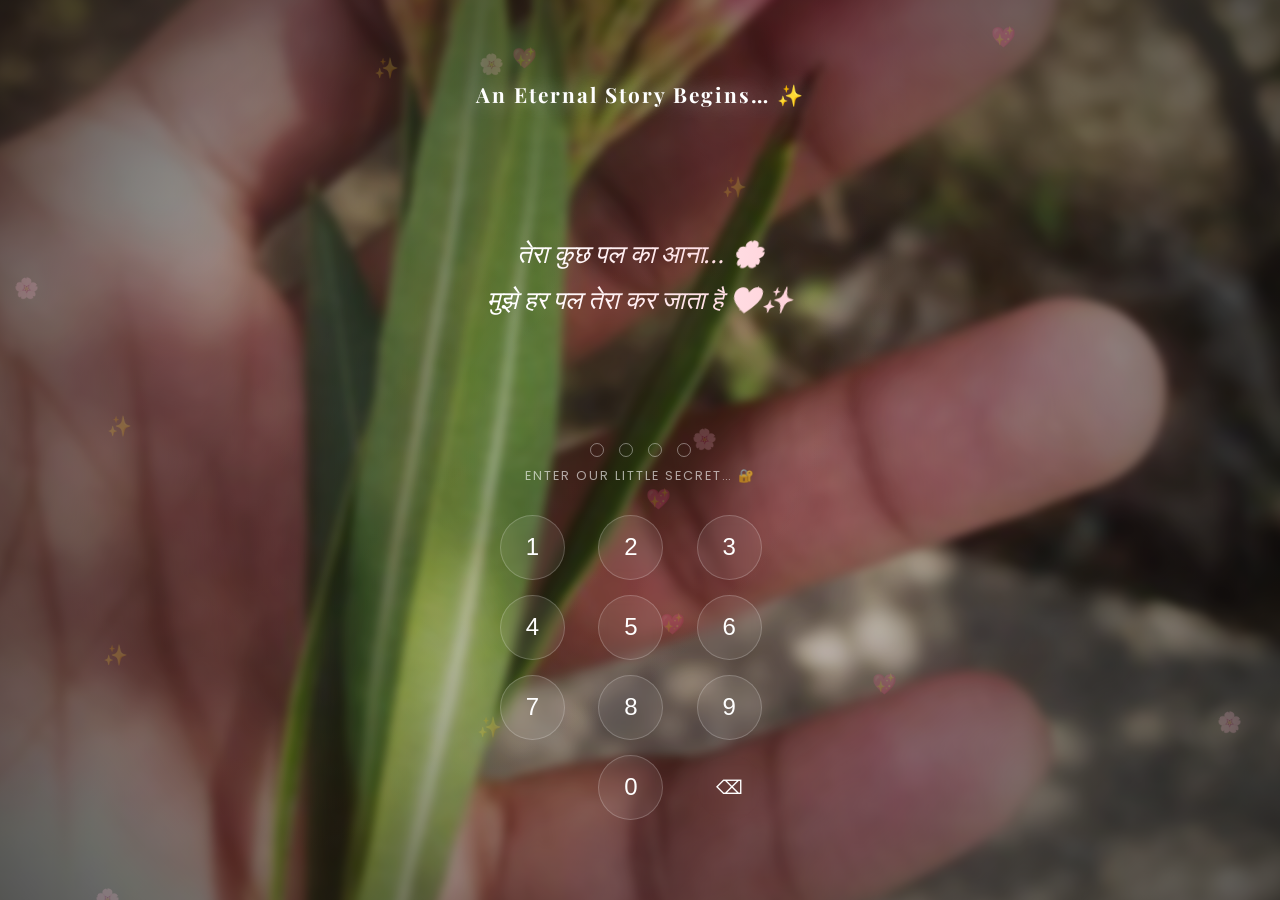
==== countdown.html @ 759e8ab5 "Update countdown.html" ====
<!DOCTYPE html>
<html lang="en">
<head>
    <meta charset="UTF-8">
    <meta name="viewport" content="width=device-width, initial-scale=1.0, maximum-scale=1.0, user-scalable=no">
    <title>Counting the Moments...</title>
    <link rel="stylesheet" href="css/countdown.css">
    <link href="https://fonts.googleapis.com/css2?family=Playfair+Display:ital,wght@0,400;1,400&family=Poppins:wght@300;400;500&display=swap" rel="stylesheet">
</head>
<body>

    <!-- Background Engine -->
    <div class="background-cinema">
        <div class="handhold-bg"></div>
        <div class="fx-vignette"></div>
        <div class="fx-gradient"></div>
        <div class="particle-field" id="particles"></div>
    </div>

    <!-- YouTube Music Engine (Hidden) -->
    <div id="yt-music-player"></div>
    <button id="toggle-music" class="music-controller" onclick="musicToggle()">
        <span id="music-label">🎵</span>
    </button>

    <main class="timer-wrapper">
        <h1 class="top-heading">Counting the moments until your day… 💖</h1>

        <!-- The Numeric Timer -->
        <div class="countdown-grid" id="main-timer">
            <div class="time-block">
                <span id="d" class="number pulse">00</span>
                <p class="label">Days 💕</p>
            </div>
            <div class="sep">:</div>
            <div class="time-block">
                <span id="h" class="number pulse">00</span>
                <p class="label">Hours 💫</p>
            </div>
            <div class="sep">:</div>
            <div class="time-block">
                <span id="m" class="number pulse">00</span>
                <p class="label">Minutes 🌸</p>
            </div>
            <div class="sep">:</div>
            <div class="time-block">
                <span id="s" class="number pulse">00</span>
                <p class="label">Seconds ✨</p>
            </div>
        </div>

        <footer class="romantic-content">
            <p class="celebration-line">Every second brings me closer to celebrating you… 💫</p>
            <p id="shayari-box" class="shimmer-text"></p>
        </footer>
    </main>

    <!-- External API -->
    <script src="https://www.youtube.com/iframe_api"></script>
    <script src="js/countdown.js"></script>
</body>
</html>
---- css/countdown.css ----
:root {
    --gold: #e2c08d;
    --rose: #ffafbd;
    --white: rgba(255, 255, 255, 0.9);
}

* { margin: 0; padding: 0; box-sizing: border-box; }

body {
    height: 100vh;
    background: #000;
    color: white;
    font-family: 'Poppins', sans-serif;
    overflow: hidden;
}

/* --- BACKGROUND --- */
.bg-wrapper { position: fixed; inset: 0; z-index: -1; }
.bg-image {
    width: 100%; height: 100%;
    background: url('../images/Handhold.jpg') no-repeat center center/cover;
    filter: blur(6px) brightness(0.6);
    transform: scale(1.1);
}

.vignette {
    position: absolute; inset: 0;
    background: radial-gradient(circle, transparent 30%, rgba(0,0,0,0.8) 100%);
}

.gradient-overlay {
    position: absolute; inset: 0;
    background: linear-gradient(to bottom, rgba(0,0,0,0.4) 0%, transparent 40%, transparent 60%, rgba(0,0,0,0.8) 100%);
}

/* --- UI COMPONENTS --- */
.countdown-container {
    height: 100vh;
    display: flex;
    flex-direction: column;
    justify-content: space-around;
    align-items: center;
    text-align: center;
    padding: 40px 20px;
    z-index: 10;
}

.hero-header h1 {
    font-family: 'Playfair Display', serif;
    font-size: 1.2rem;
    font-weight: 400;
    letter-spacing: 1px;
    text-shadow: 0 0 15px rgba(255, 255, 255, 0.3);
}

/* TIMER NUMBERS */
.timer-display {
    display: flex;
    align-items: center;
    gap: 10px;
}

.time-unit { display: flex; flex-direction: column; width: 70px; }
.time-unit span {
    font-size: 2.8rem;
    font-weight: 300;
    display: block;
    line-height: 1;
}

.time-unit p {
    font-size: 0.65rem;
    text-transform: uppercase;
    color: var(--gold);
    margin-top: 10px;
    letter-spacing: 1px;
}

.separator {
    font-size: 2rem;
    padding-bottom: 25px;
    opacity: 0.5;
    animation: blink 1.5s infinite;
}

/* SHAYARI AREA */
.emotional-footer .tagline {
    font-family: 'Playfair Display', serif;
    font-style: italic;
    font-size: 0.95rem;
    color: var(--rose);
    margin-bottom: 20px;
}

.shimmer-text {
    font-size: 1.15rem;
    line-height: 1.6;
    background: linear-gradient(to right, #fff 20%, var(--gold) 50%, #fff 80%);
    background-size: 200% auto;
    -webkit-background-clip: text;
    -webkit-text-fill-color: transparent;
    animation: shine 4s linear infinite;
}

/* MUSIC TOGGLE */
.music-btn {
    position: fixed;
    top: 25px;
    right: 25px;
    background: rgba(255,255,255,0.1);
    border: 1px solid rgba(255,255,255,0.2);
    width: 40px;
    height: 40px;
    border-radius: 50%;
    color: white;
    cursor: pointer;
    z-index: 100;
    backdrop-filter: blur(5px);
}

/* ANIMATIONS */
@keyframes blink { 0%, 100% { opacity: 0.2; } 50% { opacity: 0.8; } }

@keyframes shine { to { background-position: 200% center; } }

@keyframes pulse {
    0%, 100% { transform: scale(1); text-shadow: 0 0 5px rgba(255,255,255,0.2); }
    50% { transform: scale(1.03); text-shadow: 0 0 15px rgba(255,255,255,0.5); }
}

.pulse { animation: pulse 2s infinite ease-in-out; }

.fade-up { animation: fadeUp 1.5s forwards; }
@keyframes fadeUp {
    from { opacity: 0; transform: translateY(20px); }
    to { opacity: 1; transform: translateY(0); }
}

.sparkle {
    position: absolute; background: white; border-radius: 50%;
    opacity: 0.2; pointer-events: none;
    animation: float 10s infinite linear;
}

@keyframes float {
    from { transform: translateY(100vh); }
    to { transform: translateY(-10vh); }
}
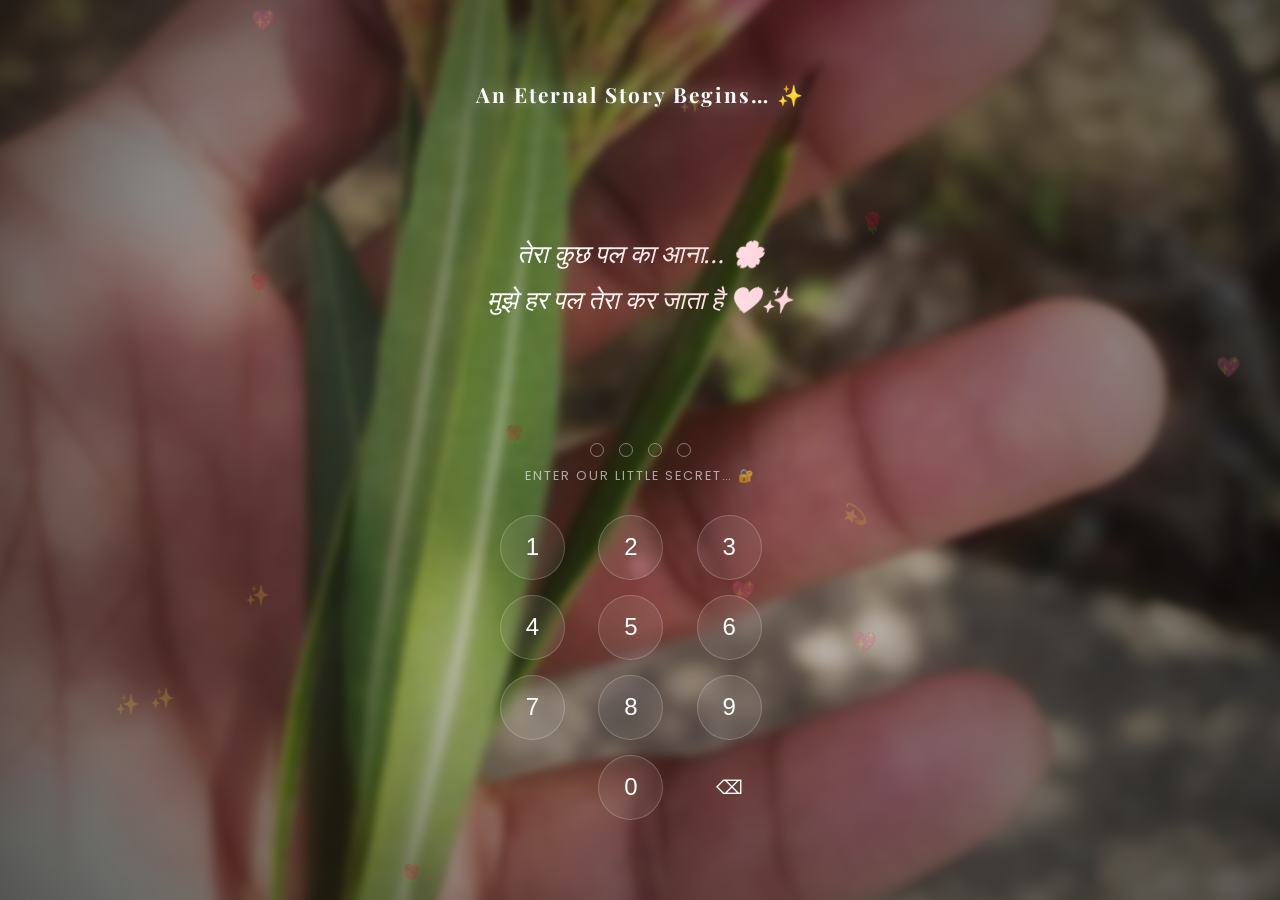
==== commit 610748cc: "Update countdown.html" ====
--- a/countdown.html
+++ b/countdown.html
@@ -9,53 +9,52 @@
 </head>
 <body>
 
-    <!-- Background Engine -->
-    <div class="background-cinema">
-        <div class="handhold-bg"></div>
-        <div class="fx-vignette"></div>
-        <div class="fx-gradient"></div>
-        <div class="particle-field" id="particles"></div>
+    <!-- Hidden Debug Overlay (Use only if testing, remove for final) -->
+    <div id="debug" style="display:none; color: red; position: fixed; top:0; z-index:1000; background:white;"></div>
+
+    <div class="bg-wrapper">
+        <div class="bg-image"></div>
+        <div class="vignette"></div>
+        <div class="overlay-grad"></div>
     </div>
 
-    <!-- YouTube Music Engine (Hidden) -->
-    <div id="yt-music-player"></div>
-    <button id="toggle-music" class="music-controller" onclick="musicToggle()">
-        <span id="music-label">🎵</span>
+    <!-- YouTube Music -->
+    <div id="yt-player"></div>
+    <button class="music-toggle" onclick="handleMusic()">
+        <span id="music-state">🎵</span>
     </button>
 
-    <main class="timer-wrapper">
-        <h1 class="top-heading">Counting the moments until your day… 💖</h1>
+    <main class="timer-viewport">
+        <h1 class="header-text">Counting the moments until your day… 💖</h1>
 
-        <!-- The Numeric Timer -->
-        <div class="countdown-grid" id="main-timer">
-            <div class="time-block">
-                <span id="d" class="number pulse">00</span>
-                <p class="label">Days 💕</p>
+        <div class="counter-row">
+            <div class="time-part">
+                <span id="days">00</span>
+                <p>Days 💕</p>
             </div>
-            <div class="sep">:</div>
-            <div class="time-block">
-                <span id="h" class="number pulse">00</span>
-                <p class="label">Hours 💫</p>
+            <div class="blink-sep">:</div>
+            <div class="time-part">
+                <span id="hours">00</span>
+                <p>Hours 💫</p>
             </div>
-            <div class="sep">:</div>
-            <div class="time-block">
-                <span id="m" class="number pulse">00</span>
-                <p class="label">Minutes 🌸</p>
+            <div class="blink-sep">:</div>
+            <div class="time-part">
+                <span id="minutes">00</span>
+                <p>Mins 🌸</p>
             </div>
-            <div class="sep">:</div>
-            <div class="time-block">
-                <span id="s" class="number pulse">00</span>
-                <p class="label">Seconds ✨</p>
+            <div class="blink-sep">:</div>
+            <div class="time-part">
+                <span id="seconds">00</span>
+                <p>Secs ✨</p>
             </div>
         </div>
 
-        <footer class="romantic-content">
-            <p class="celebration-line">Every second brings me closer to celebrating you… 💫</p>
-            <p id="shayari-box" class="shimmer-text"></p>
-        </footer>
+        <div class="bottom-soul">
+            <p class="emotional-sub">Every second brings me closer to celebrating you… 💫</p>
+            <p id="shayari-text" class="shimmer"></p>
+        </div>
     </main>
 
-    <!-- External API -->
     <script src="https://www.youtube.com/iframe_api"></script>
     <script src="js/countdown.js"></script>
 </body>
--- a/css/countdown.css
+++ b/css/countdown.css
@@ -1,148 +1,75 @@
-:root {
-    --gold: #e2c08d;
-    --rose: #ffafbd;
-    --white: rgba(255, 255, 255, 0.9);
-}
+* { margin: 0; padding: 0; box-sizing: border-box; }
+body, html { height: 100%; overflow: hidden; background: #000; font-family: 'Poppins', sans-serif; color: #fff; }
 
-* { margin: 0; padding: 0; box-sizing: border-box; }
-
-body {
-    height: 100vh;
-    background: #000;
-    color: white;
-    font-family: 'Poppins', sans-serif;
-    overflow: hidden;
-}
-
-/* --- BACKGROUND --- */
-.bg-wrapper { position: fixed; inset: 0; z-index: -1; }
-.bg-image {
+/* Cinematic BG System */
+.background-cinema { position: fixed; inset: 0; z-index: -1; }
+.handhold-bg {
     width: 100%; height: 100%;
     background: url('../images/Handhold.jpg') no-repeat center center/cover;
-    filter: blur(6px) brightness(0.6);
+    filter: blur(6px) brightness(0.5); /* Clarity check: Blur is now 6px as requested */
     transform: scale(1.1);
 }
 
-.vignette {
-    position: absolute; inset: 0;
-    background: radial-gradient(circle, transparent 30%, rgba(0,0,0,0.8) 100%);
-}
+.fx-vignette { position: absolute; inset: 0; background: radial-gradient(circle, transparent 20%, rgba(0,0,0,0.85) 100%); }
+.fx-gradient { position: absolute; inset: 0; background: linear-gradient(180deg, rgba(0,0,0,0.5) 0%, transparent 40%, transparent 60%, #000 100%); }
 
-.gradient-overlay {
-    position: absolute; inset: 0;
-    background: linear-gradient(to bottom, rgba(0,0,0,0.4) 0%, transparent 40%, transparent 60%, rgba(0,0,0,0.8) 100%);
-}
-
-/* --- UI COMPONENTS --- */
-.countdown-container {
+/* Main UI Structure */
+.timer-wrapper {
     height: 100vh;
-    display: flex;
-    flex-direction: column;
+    display: flex; flex-direction: column;
     justify-content: space-around;
-    align-items: center;
-    text-align: center;
-    padding: 40px 20px;
+    align-items: center; text-align: center;
+    padding: 6vh 5vw;
     z-index: 10;
 }
 
-.hero-header h1 {
-    font-family: 'Playfair Display', serif;
-    font-size: 1.2rem;
-    font-weight: 400;
-    letter-spacing: 1px;
-    text-shadow: 0 0 15px rgba(255, 255, 255, 0.3);
+.top-heading {
+    font-family: 'Playfair Display', serif; font-weight: 400; font-size: 1.15rem;
+    text-shadow: 0 0 15px rgba(255, 183, 197, 0.4);
+    opacity: 0; transform: translateY(-20px);
+    animation: slideDownFade 1.5s forwards;
 }
 
-/* TIMER NUMBERS */
-.timer-display {
-    display: flex;
-    align-items: center;
-    gap: 10px;
+/* THE TIMER (No Box Immersive Style) */
+.countdown-grid { display: flex; align-items: center; gap: 8px; }
+.time-block { width: 75px; text-align: center; }
+.time-block .number {
+    font-size: 3rem; font-weight: 300; display: block;
+    color: #fff; text-shadow: 0 0 10px rgba(255, 255, 255, 0.3);
 }
+.time-block .label {
+    font-size: 0.65rem; color: #e2c08d;
+    text-transform: uppercase; letter-spacing: 2px;
+    margin-top: 10px;
+}
+.sep { font-size: 2.5rem; opacity: 0.3; margin-top: -20px; animation: blink 1.5s infinite; }
 
-.time-unit { display: flex; flex-direction: column; width: 70px; }
-.time-unit span {
-    font-size: 2.8rem;
-    font-weight: 300;
-    display: block;
-    line-height: 1;
+/* Romantic Text System */
+.celebration-line {
+    font-family: 'Playfair Display', serif; font-style: italic; font-size: 0.95rem;
+    color: #ffafbd; margin-bottom: 25px;
 }
-
-.time-unit p {
-    font-size: 0.65rem;
-    text-transform: uppercase;
-    color: var(--gold);
-    margin-top: 10px;
-    letter-spacing: 1px;
-}
-
-.separator {
-    font-size: 2rem;
-    padding-bottom: 25px;
-    opacity: 0.5;
-    animation: blink 1.5s infinite;
-}
-
-/* SHAYARI AREA */
-.emotional-footer .tagline {
-    font-family: 'Playfair Display', serif;
-    font-style: italic;
-    font-size: 0.95rem;
-    color: var(--rose);
-    margin-bottom: 20px;
-}
-
 .shimmer-text {
-    font-size: 1.15rem;
-    line-height: 1.6;
-    background: linear-gradient(to right, #fff 20%, var(--gold) 50%, #fff 80%);
-    background-size: 200% auto;
-    -webkit-background-clip: text;
-    -webkit-text-fill-color: transparent;
+    font-size: 1.2rem; min-height: 100px;
+    background: linear-gradient(90deg, #fff, #d4af37, #fff);
+    background-size: 200% auto; -webkit-background-clip: text; -webkit-text-fill-color: transparent;
     animation: shine 4s linear infinite;
 }
 
-/* MUSIC TOGGLE */
-.music-btn {
-    position: fixed;
-    top: 25px;
-    right: 25px;
-    background: rgba(255,255,255,0.1);
-    border: 1px solid rgba(255,255,255,0.2);
-    width: 40px;
-    height: 40px;
-    border-radius: 50%;
-    color: white;
-    cursor: pointer;
-    z-index: 100;
-    backdrop-filter: blur(5px);
+/* Floating Effects */
+.particle-field span { position: absolute; pointer-events: none; opacity: 0.15; }
+
+/* Control Button */
+.music-controller {
+    position: fixed; top: 25px; right: 25px;
+    width: 40px; height: 40px; border-radius: 50%;
+    background: rgba(255,255,255,0.1); border: 1px solid rgba(255,255,255,0.2);
+    z-index: 100; color: #fff; cursor: pointer;
 }
 
-/* ANIMATIONS */
-@keyframes blink { 0%, 100% { opacity: 0.2; } 50% { opacity: 0.8; } }
-
+/* Animations */
+@keyframes slideDownFade { to { opacity: 1; transform: translateY(0); } }
+@keyframes blink { 0%, 100% { opacity: 0.1; } 50% { opacity: 0.6; } }
 @keyframes shine { to { background-position: 200% center; } }
-
-@keyframes pulse {
-    0%, 100% { transform: scale(1); text-shadow: 0 0 5px rgba(255,255,255,0.2); }
-    50% { transform: scale(1.03); text-shadow: 0 0 15px rgba(255,255,255,0.5); }
-}
-
-.pulse { animation: pulse 2s infinite ease-in-out; }
-
-.fade-up { animation: fadeUp 1.5s forwards; }
-@keyframes fadeUp {
-    from { opacity: 0; transform: translateY(20px); }
-    to { opacity: 1; transform: translateY(0); }
-}
-
-.sparkle {
-    position: absolute; background: white; border-radius: 50%;
-    opacity: 0.2; pointer-events: none;
-    animation: float 10s infinite linear;
-}
-
-@keyframes float {
-    from { transform: translateY(100vh); }
-    to { transform: translateY(-10vh); }
-}
+@keyframes pulseGlow { 0%, 100% { transform: scale(1); } 50% { transform: scale(1.05); } }
+.pulse { animation: pulseGlow 2.5s infinite ease-in-out; }
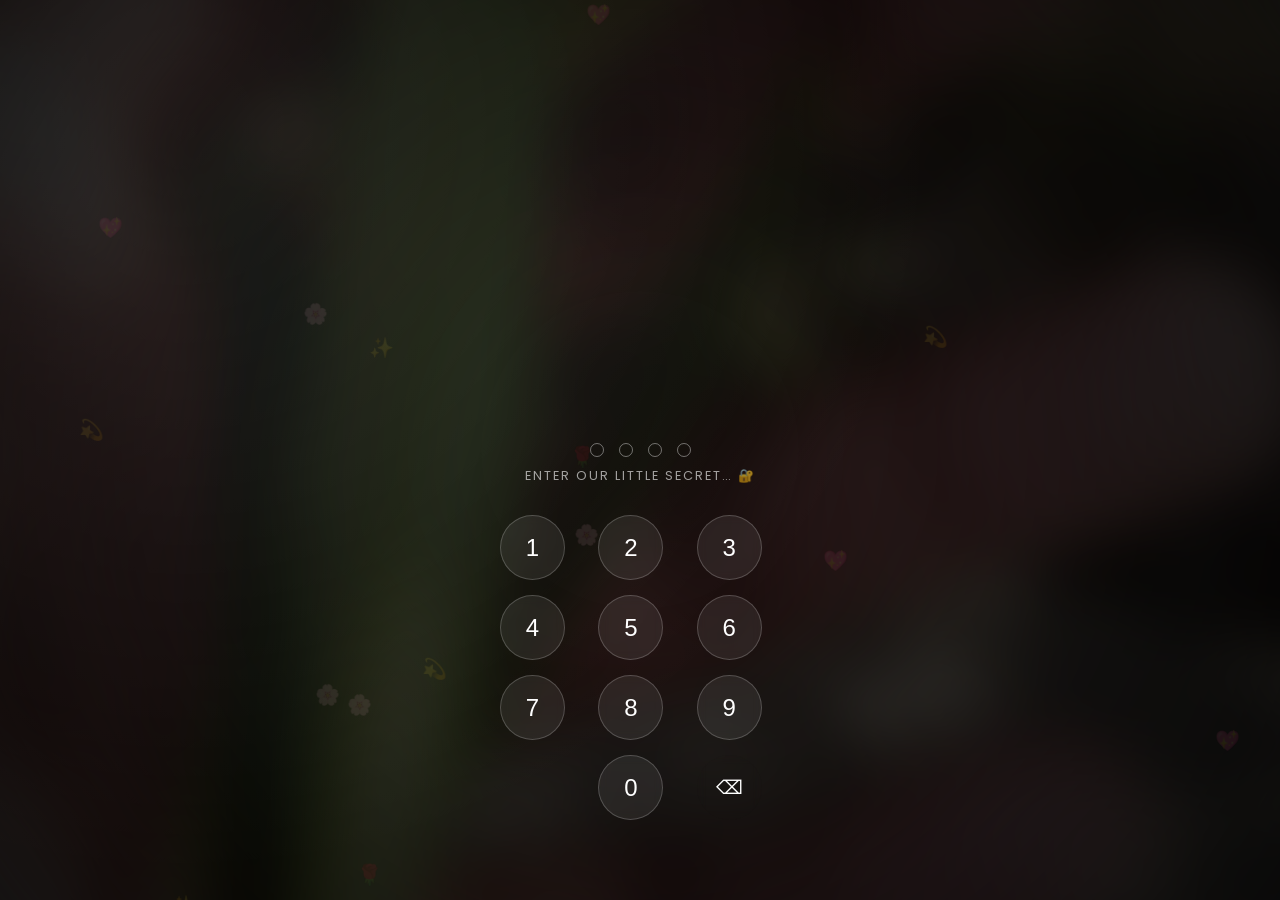
==== commit 2360fdfa: "Update countdown.html" ====
--- a/countdown.html
+++ b/countdown.html
@@ -9,50 +9,53 @@
 </head>
 <body>
 
-    <!-- Hidden Debug Overlay (Use only if testing, remove for final) -->
-    <div id="debug" style="display:none; color: red; position: fixed; top:0; z-index:1000; background:white;"></div>
+    <!-- Debug Log for troubleshooting (Hidden by default) -->
+    <div id="debug-box" style="display:none; position:fixed; top:0; background:rgba(255,0,0,0.8); color:#fff; z-index:9999; font-size:10px; width:100%;"></div>
 
-    <div class="bg-wrapper">
-        <div class="bg-image"></div>
-        <div class="vignette"></div>
-        <div class="overlay-grad"></div>
+    <!-- Background Cinema -->
+    <div class="bg-container">
+        <div class="main-bg-photo"></div>
+        <div class="dark-vignette"></div>
+        <div class="layer-fade"></div>
     </div>
 
-    <!-- YouTube Music -->
-    <div id="yt-player"></div>
-    <button class="music-toggle" onclick="handleMusic()">
-        <span id="music-state">🎵</span>
+    <!-- Audio (Hidden) -->
+    <div id="audio-anchor"></div>
+    <button class="music-pill" onclick="handleAudioControl()">
+        <span id="music-icon-state">🎵</span>
     </button>
 
-    <main class="timer-viewport">
-        <h1 class="header-text">Counting the moments until your day… 💖</h1>
+    <main class="viewport-wrapper">
+        <header>
+            <h1 class="intro-title">Counting the moments until your day… 💖</h1>
+        </header>
 
-        <div class="counter-row">
-            <div class="time-part">
-                <span id="days">00</span>
+        <section class="timer-grid" id="countdown-view">
+            <div class="unit">
+                <span id="d_val">--</span>
                 <p>Days 💕</p>
             </div>
-            <div class="blink-sep">:</div>
-            <div class="time-part">
-                <span id="hours">00</span>
+            <div class="sep">:</div>
+            <div class="unit">
+                <span id="h_val">--</span>
                 <p>Hours 💫</p>
             </div>
-            <div class="blink-sep">:</div>
-            <div class="time-part">
-                <span id="minutes">00</span>
+            <div class="sep">:</div>
+            <div class="unit">
+                <span id="m_val">--</span>
                 <p>Mins 🌸</p>
             </div>
-            <div class="blink-sep">:</div>
-            <div class="time-part">
-                <span id="seconds">00</span>
+            <div class="sep">:</div>
+            <div class="unit">
+                <span id="s_val">--</span>
                 <p>Secs ✨</p>
             </div>
-        </div>
+        </section>
 
-        <div class="bottom-soul">
-            <p class="emotional-sub">Every second brings me closer to celebrating you… 💫</p>
-            <p id="shayari-text" class="shimmer"></p>
-        </div>
+        <footer class="footer-area">
+            <p class="waiting-line">Every second brings me closer to celebrating you… 💫</p>
+            <p id="shayari-inject" class="shimmer-gold"></p>
+        </footer>
     </main>
 
     <script src="https://www.youtube.com/iframe_api"></script>
--- a/css/countdown.css
+++ b/css/countdown.css
@@ -1,75 +1,32 @@
-* { margin: 0; padding: 0; box-sizing: border-box; }
-body, html { height: 100%; overflow: hidden; background: #000; font-family: 'Poppins', sans-serif; color: #fff; }
+* { margin:0; padding:0; box-sizing: border-box; }
+body { height: 100vh; overflow:hidden; background:#000; font-family:'Poppins', sans-serif; color:#fff; }
 
-/* Cinematic BG System */
-.background-cinema { position: fixed; inset: 0; z-index: -1; }
-.handhold-bg {
-    width: 100%; height: 100%;
+.bg-wrapper { position:fixed; inset:0; z-index:-1; }
+.bg-image { 
+    width:100%; height:100%; 
     background: url('../images/Handhold.jpg') no-repeat center center/cover;
-    filter: blur(6px) brightness(0.5); /* Clarity check: Blur is now 6px as requested */
-    transform: scale(1.1);
+    filter: blur(5px) brightness(0.6);
+}
+.vignette { position:absolute; inset:0; background:radial-gradient(circle, transparent 20%, #000 100%); }
+.overlay-grad { position:absolute; inset:0; background:linear-gradient(180deg, rgba(0,0,0,0.6) 0%, transparent 40%, #000 100%); }
+
+.timer-viewport { 
+    height: 100vh; display:flex; flex-direction:column; 
+    justify-content:space-evenly; align-items:center; text-align:center; padding:0 10px;
 }
 
-.fx-vignette { position: absolute; inset: 0; background: radial-gradient(circle, transparent 20%, rgba(0,0,0,0.85) 100%); }
-.fx-gradient { position: absolute; inset: 0; background: linear-gradient(180deg, rgba(0,0,0,0.5) 0%, transparent 40%, transparent 60%, #000 100%); }
+.header-text { font-family:'Playfair Display', serif; font-size:1.1rem; opacity:0.8; }
 
-/* Main UI Structure */
-.timer-wrapper {
-    height: 100vh;
-    display: flex; flex-direction: column;
-    justify-content: space-around;
-    align-items: center; text-align: center;
-    padding: 6vh 5vw;
-    z-index: 10;
-}
+.counter-row { display:flex; align-items:center; gap:8px; }
+.time-part { width:70px; }
+.time-part span { font-size:2.8rem; font-weight:300; display:block; text-shadow:0 0 10px rgba(255,255,255,0.4); }
+.time-part p { font-size:0.6rem; color:#d4af37; text-transform:uppercase; letter-spacing:1px; margin-top:10px; }
+.blink-sep { font-size:1.5rem; margin-top:-20px; animation:blink 1.5s infinite; opacity:0.5; }
 
-.top-heading {
-    font-family: 'Playfair Display', serif; font-weight: 400; font-size: 1.15rem;
-    text-shadow: 0 0 15px rgba(255, 183, 197, 0.4);
-    opacity: 0; transform: translateY(-20px);
-    animation: slideDownFade 1.5s forwards;
-}
+.bottom-soul .emotional-sub { font-family:'Playfair Display', serif; font-style:italic; font-size:0.9rem; color:#ffafbd; margin-bottom:15px; }
+.shimmer { font-size:1.1rem; min-height:80px; padding:0 20px; line-height:1.6; background: linear-gradient(90deg, #fff, #d4af37, #fff); background-size:200% auto; -webkit-background-clip:text; -webkit-text-fill-color:transparent; animation:shine 5s linear infinite; }
 
-/* THE TIMER (No Box Immersive Style) */
-.countdown-grid { display: flex; align-items: center; gap: 8px; }
-.time-block { width: 75px; text-align: center; }
-.time-block .number {
-    font-size: 3rem; font-weight: 300; display: block;
-    color: #fff; text-shadow: 0 0 10px rgba(255, 255, 255, 0.3);
-}
-.time-block .label {
-    font-size: 0.65rem; color: #e2c08d;
-    text-transform: uppercase; letter-spacing: 2px;
-    margin-top: 10px;
-}
-.sep { font-size: 2.5rem; opacity: 0.3; margin-top: -20px; animation: blink 1.5s infinite; }
+.music-toggle { position:fixed; top:20px; right:20px; width:40px; height:40px; border-radius:50%; background:rgba(255,255,255,0.1); border:1px solid rgba(255,255,255,0.2); color:#fff; cursor:pointer; z-index:100; }
 
-/* Romantic Text System */
-.celebration-line {
-    font-family: 'Playfair Display', serif; font-style: italic; font-size: 0.95rem;
-    color: #ffafbd; margin-bottom: 25px;
-}
-.shimmer-text {
-    font-size: 1.2rem; min-height: 100px;
-    background: linear-gradient(90deg, #fff, #d4af37, #fff);
-    background-size: 200% auto; -webkit-background-clip: text; -webkit-text-fill-color: transparent;
-    animation: shine 4s linear infinite;
-}
-
-/* Floating Effects */
-.particle-field span { position: absolute; pointer-events: none; opacity: 0.15; }
-
-/* Control Button */
-.music-controller {
-    position: fixed; top: 25px; right: 25px;
-    width: 40px; height: 40px; border-radius: 50%;
-    background: rgba(255,255,255,0.1); border: 1px solid rgba(255,255,255,0.2);
-    z-index: 100; color: #fff; cursor: pointer;
-}
-
-/* Animations */
-@keyframes slideDownFade { to { opacity: 1; transform: translateY(0); } }
-@keyframes blink { 0%, 100% { opacity: 0.1; } 50% { opacity: 0.6; } }
-@keyframes shine { to { background-position: 200% center; } }
-@keyframes pulseGlow { 0%, 100% { transform: scale(1); } 50% { transform: scale(1.05); } }
-.pulse { animation: pulseGlow 2.5s infinite ease-in-out; }
+@keyframes blink { 0%, 100% { opacity:0.1; } 50% { opacity:0.8; } }
+@keyframes shine { to { background-position:200% center; } }
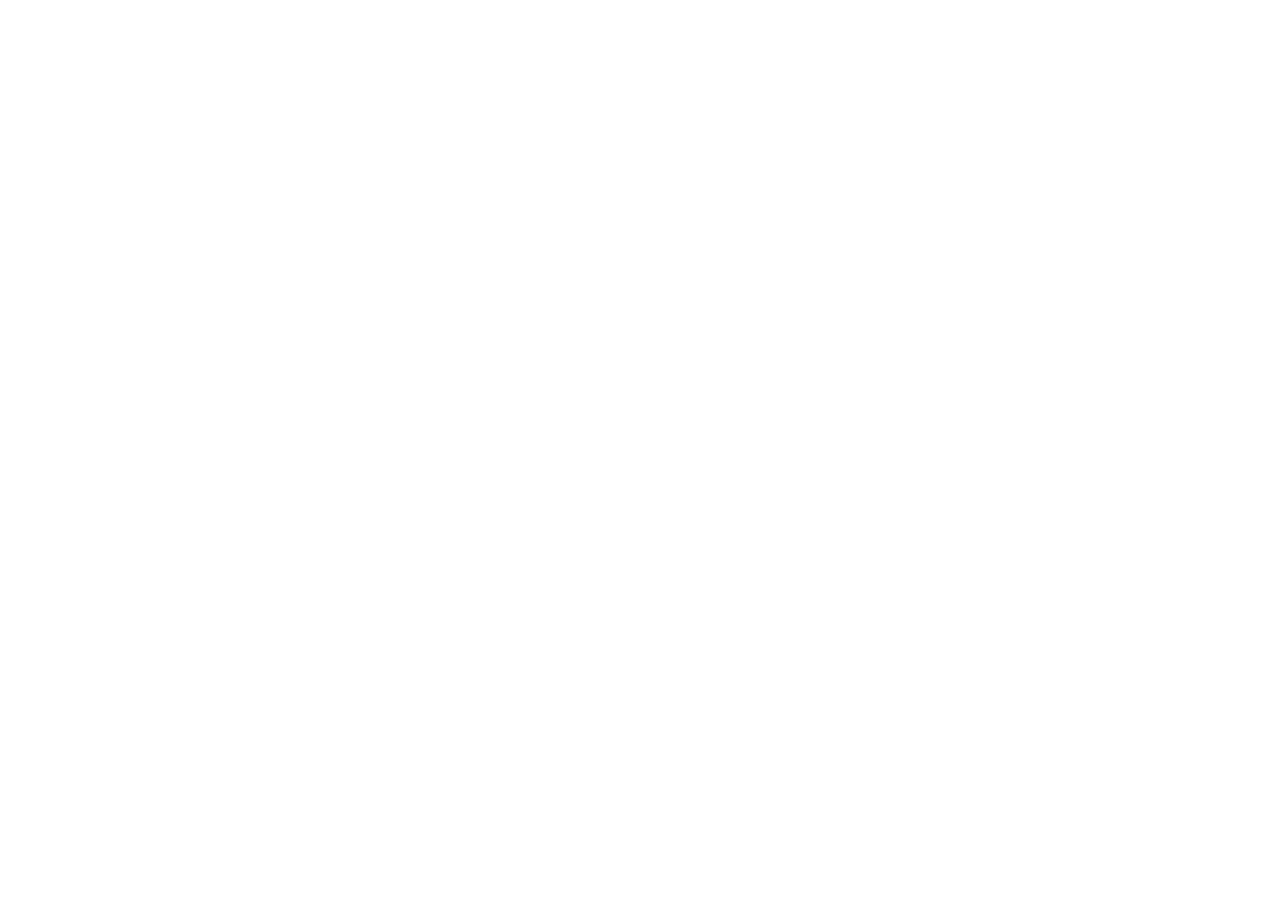
==== commit 14061d52: "Update countdown.html" ====
--- a/countdown.html
+++ b/countdown.html
@@ -2,63 +2,90 @@
 <html lang="en">
 <head>
     <meta charset="UTF-8">
-    <meta name="viewport" content="width=device-width, initial-scale=1.0, maximum-scale=1.0, user-scalable=no">
-    <title>Counting the Moments...</title>
-    <link rel="stylesheet" href="css/countdown.css">
-    <link href="https://fonts.googleapis.com/css2?family=Playfair+Display:ital,wght@0,400;1,400&family=Poppins:wght@300;400;500&display=swap" rel="stylesheet">
+    <meta name="viewport" content="width=device-width, initial-scale=1.0">
+    <title>Counting the Moments</title>
+    <link href="https://fonts.googleapis.com/css2?family=Playfair+Display:ital@0;1&family=Poppins:wght@300;500&display=swap" rel="stylesheet">
+    <style>
+        * { margin:0; padding:0; box-sizing:border-box; }
+        body { 
+            background: #000; 
+            color: #fff; 
+            font-family: 'Poppins', sans-serif; 
+            height: 100vh; 
+            overflow: hidden;
+            display: flex; justify-content: center; align-items: center; text-align: center;
+        }
+
+        /* Full Screen Background */
+        .bg {
+            position: fixed; inset: 0; z-index: -1;
+            background: url('images/Handhold.jpg') no-repeat center center/cover;
+            filter: blur(5px) brightness(0.7);
+        }
+
+        .overlay { position: fixed; inset: 0; background: rgba(0,0,0,0.5); z-index: -1; }
+
+        h1 { font-family: 'Playfair Display', serif; font-size: 1.2rem; margin-bottom: 40px; }
+
+        /* Timer Grid */
+        .timer { display: flex; gap: 15px; justify-content: center; align-items: center; }
+        .unit { width: 70px; }
+        .unit span { font-size: 2.8rem; font-weight: 300; display: block; }
+        .unit p { font-size: 0.7rem; color: #d4af37; text-transform: uppercase; margin-top: 10px; }
+        .sep { font-size: 2rem; opacity: 0.3; padding-bottom: 25px; }
+
+        .shayari { font-family: 'Playfair Display', serif; font-style: italic; font-size: 1.1rem; margin-top: 50px; padding: 0 20px; color: #ffafbd; }
+    </style>
 </head>
 <body>
 
-    <!-- Debug Log for troubleshooting (Hidden by default) -->
-    <div id="debug-box" style="display:none; position:fixed; top:0; background:rgba(255,0,0,0.8); color:#fff; z-index:9999; font-size:10px; width:100%;"></div>
+    <div class="bg"></div>
+    <div class="overlay"></div>
 
-    <!-- Background Cinema -->
-    <div class="bg-container">
-        <div class="main-bg-photo"></div>
-        <div class="dark-vignette"></div>
-        <div class="layer-fade"></div>
-    </div>
+    <main>
+        <h1>Counting the moments until your day… 💖</h1>
 
-    <!-- Audio (Hidden) -->
-    <div id="audio-anchor"></div>
-    <button class="music-pill" onclick="handleAudioControl()">
-        <span id="music-icon-state">🎵</span>
-    </button>
+        <div class="timer">
+            <div class="unit"><span id="days">00</span><p>Days 💕</p></div>
+            <div class="sep">:</div>
+            <div class="unit"><span id="hours">00</span><p>Hours 💫</p></div>
+            <div class="sep">:</div>
+            <div class="unit"><span id="minutes">00</span><p>Mins 🌸</p></div>
+            <div class="sep">:</div>
+            <div class="unit"><span id="seconds">00</span><p>Secs ✨</p></div>
+        </div>
 
-    <main class="viewport-wrapper">
-        <header>
-            <h1 class="intro-title">Counting the moments until your day… 💖</h1>
-        </header>
-
-        <section class="timer-grid" id="countdown-view">
-            <div class="unit">
-                <span id="d_val">--</span>
-                <p>Days 💕</p>
-            </div>
-            <div class="sep">:</div>
-            <div class="unit">
-                <span id="h_val">--</span>
-                <p>Hours 💫</p>
-            </div>
-            <div class="sep">:</div>
-            <div class="unit">
-                <span id="m_val">--</span>
-                <p>Mins 🌸</p>
-            </div>
-            <div class="sep">:</div>
-            <div class="unit">
-                <span id="s_val">--</span>
-                <p>Secs ✨</p>
-            </div>
-        </section>
-
-        <footer class="footer-area">
-            <p class="waiting-line">Every second brings me closer to celebrating you… 💫</p>
-            <p id="shayari-inject" class="shimmer-gold"></p>
-        </footer>
+        <p class="shayari" id="quote">Saja rakhi hain yaadein, bas tera intezaar hai... ❤️</p>
     </main>
 
-    <script src="https://www.youtube.com/iframe_api"></script>
-    <script src="js/countdown.js"></script>
+    <script>
+        // Set your Target Date Here (Year, Month (0-11), Day, Hour, Min, Sec)
+        const targetDate = new Date(2026, 2, 4, 0, 0, 0).getTime();
+
+        function updateCountdown() {
+            const now = new Date().getTime();
+            const diff = targetDate - now;
+
+            // If time is remaining
+            if (diff > 0) {
+                const d = Math.floor(diff / (1000 * 60 * 60 * 24));
+                const h = Math.floor((diff % (1000 * 60 * 60 * 24)) / (1000 * 60 * 60));
+                const m = Math.floor((diff % (1000 * 60 * 60)) / (1000 * 60));
+                const s = Math.floor((diff % (1000 * 60)) / 1000);
+
+                document.getElementById('days').innerText = d.toString().padStart(2, '0');
+                document.getElementById('hours').innerText = h.toString().padStart(2, '0');
+                document.getElementById('minutes').innerText = m.toString().padStart(2, '0');
+                document.getElementById('seconds').innerText = s.toString().padStart(2, '0');
+            } else {
+                // If countdown finishes, go to birthday page
+                window.location.href = "main.html";
+            }
+        }
+
+        // Run every second
+        setInterval(updateCountdown, 1000);
+        updateCountdown(); // Initial run
+    </script>
 </body>
 </html>
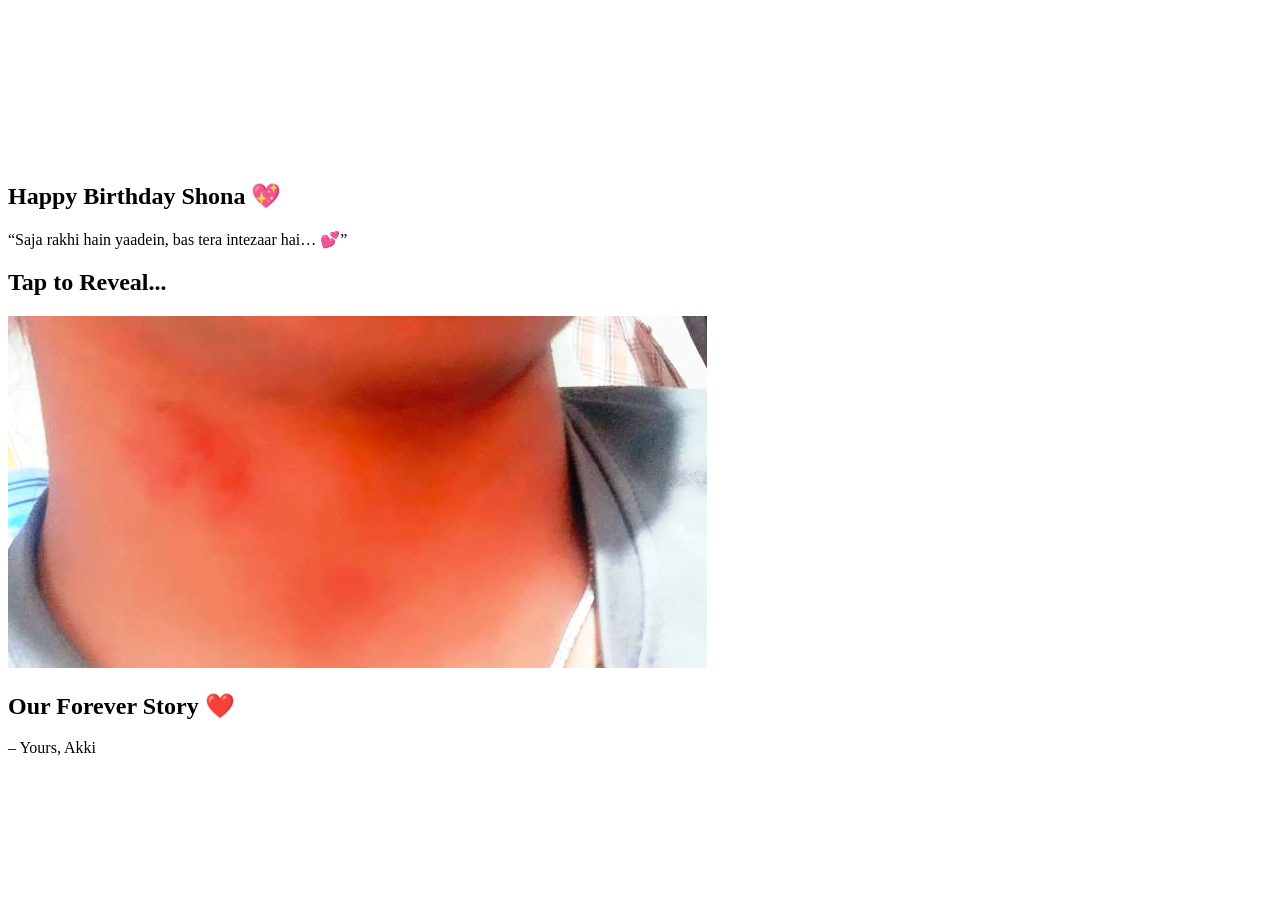
==== commit 5e8ad2f5: "Update countdown.html" ====
--- a/countdown.html
+++ b/countdown.html
@@ -2,90 +2,39 @@
 <html lang="en">
 <head>
     <meta charset="UTF-8">
-    <meta name="viewport" content="width=device-width, initial-scale=1.0">
-    <title>Counting the Moments</title>
-    <link href="https://fonts.googleapis.com/css2?family=Playfair+Display:ital@0;1&family=Poppins:wght@300;500&display=swap" rel="stylesheet">
-    <style>
-        * { margin:0; padding:0; box-sizing:border-box; }
-        body { 
-            background: #000; 
-            color: #fff; 
-            font-family: 'Poppins', sans-serif; 
-            height: 100vh; 
-            overflow: hidden;
-            display: flex; justify-content: center; align-items: center; text-align: center;
-        }
-
-        /* Full Screen Background */
-        .bg {
-            position: fixed; inset: 0; z-index: -1;
-            background: url('images/Handhold.jpg') no-repeat center center/cover;
-            filter: blur(5px) brightness(0.7);
-        }
-
-        .overlay { position: fixed; inset: 0; background: rgba(0,0,0,0.5); z-index: -1; }
-
-        h1 { font-family: 'Playfair Display', serif; font-size: 1.2rem; margin-bottom: 40px; }
-
-        /* Timer Grid */
-        .timer { display: flex; gap: 15px; justify-content: center; align-items: center; }
-        .unit { width: 70px; }
-        .unit span { font-size: 2.8rem; font-weight: 300; display: block; }
-        .unit p { font-size: 0.7rem; color: #d4af37; text-transform: uppercase; margin-top: 10px; }
-        .sep { font-size: 2rem; opacity: 0.3; padding-bottom: 25px; }
-
-        .shayari { font-family: 'Playfair Display', serif; font-style: italic; font-size: 1.1rem; margin-top: 50px; padding: 0 20px; color: #ffafbd; }
-    </style>
+    <meta name="viewport" content="width=device-width, initial-scale=1.0, maximum-scale=1.0, user-scalable=no">
+    <title>The Wait...</title>
+    <link rel="stylesheet" href="css/countdown.css">
+    <link href="https://fonts.googleapis.com/css2?family=Playfair+Display:ital,wght@0,400;1,400&family=Poppins:wght@300;500&display=swap" rel="stylesheet">
 </head>
 <body>
+    <div id="yt-player"></div>
+    <div class="bg-wrapper">
+        <div class="bg-image"></div>
+        <div class="vignette"></div>
+    </div>
 
-    <div class="bg"></div>
-    <div class="overlay"></div>
+    <button class="m-btn" onclick="toggleAudio()">🎵</button>
 
-    <main>
-        <h1>Counting the moments until your day… 💖</h1>
+    <main class="timer-view">
+        <h1 class="header">Counting the moments until your day… 💖</h1>
 
-        <div class="timer">
-            <div class="unit"><span id="days">00</span><p>Days 💕</p></div>
-            <div class="sep">:</div>
-            <div class="unit"><span id="hours">00</span><p>Hours 💫</p></div>
-            <div class="sep">:</div>
-            <div class="unit"><span id="minutes">00</span><p>Mins 🌸</p></div>
-            <div class="sep">:</div>
-            <div class="unit"><span id="seconds">00</span><p>Secs ✨</p></div>
+        <div class="timer-numbers" id="timer">
+            <div class="t-block"><span id="days">--</span><p>Days 💕</p></div>
+            <div class="s-sep">:</div>
+            <div class="t-block"><span id="hours">--</span><p>Hours 💫</p></div>
+            <div class="s-sep">:</div>
+            <div class="t-block"><span id="mins">--</span><p>Mins 🌸</p></div>
+            <div class="s-sep">:</div>
+            <div class="t-block"><span id="secs">--</span><p>Secs ✨</p></div>
         </div>
 
-        <p class="shayari" id="quote">Saja rakhi hain yaadein, bas tera intezaar hai... ❤️</p>
+        <div class="shayari-box">
+            <p id="shayari" class="shimmer"></p>
+        </div>
     </main>
 
-    <script>
-        // Set your Target Date Here (Year, Month (0-11), Day, Hour, Min, Sec)
-        const targetDate = new Date(2026, 2, 4, 0, 0, 0).getTime();
-
-        function updateCountdown() {
-            const now = new Date().getTime();
-            const diff = targetDate - now;
-
-            // If time is remaining
-            if (diff > 0) {
-                const d = Math.floor(diff / (1000 * 60 * 60 * 24));
-                const h = Math.floor((diff % (1000 * 60 * 60 * 24)) / (1000 * 60 * 60));
-                const m = Math.floor((diff % (1000 * 60 * 60)) / (1000 * 60));
-                const s = Math.floor((diff % (1000 * 60)) / 1000);
-
-                document.getElementById('days').innerText = d.toString().padStart(2, '0');
-                document.getElementById('hours').innerText = h.toString().padStart(2, '0');
-                document.getElementById('minutes').innerText = m.toString().padStart(2, '0');
-                document.getElementById('seconds').innerText = s.toString().padStart(2, '0');
-            } else {
-                // If countdown finishes, go to birthday page
-                window.location.href = "main.html";
-            }
-        }
-
-        // Run every second
-        setInterval(updateCountdown, 1000);
-        updateCountdown(); // Initial run
-    </script>
+    <script src="https://www.youtube.com/iframe_api"></script>
+    <script src="js/countdown.js"></script>
 </body>
 </html>
--- a/css/countdown.css
+++ b/css/countdown.css
@@ -0,0 +1,16 @@
+* { margin:0; padding:0; box-sizing:border-box; }
+body { height:100vh; overflow:hidden; background:#000; color:#fff; font-family:'Poppins', sans-serif; display:flex; align-items:center; justify-content:center; }
+.bg-image { position:fixed; inset:0; background: url('../images/Handhold.jpg') center/cover no-repeat; filter:blur(6px) brightness(0.6); z-index:-1; }
+.overlay { position:fixed; inset:0; background:radial-gradient(circle, transparent 20%, #000 100%); z-index:-1; }
+.timer-viewport { width:100%; text-align:center; padding:0 20px; z-index:10; }
+.fade-up { font-family:'Playfair Display', serif; font-size:1.1rem; opacity:0.8; margin-bottom:30px; animation:fadeUp 1.5s ease forwards; }
+.hindi-line { font-family:'Playfair Display', serif; font-size:1.5rem; line-height:1.6; margin-bottom:50px; color:#ffafbd; font-style:italic; }
+.timer-display { display:flex; justify-content:center; gap:12px; align-items:center; }
+.unit span { font-size:2.8rem; font-weight:300; display:block; text-shadow:0 0 15px rgba(255,255,255,0.4); }
+.unit p { font-size:0.6rem; color:#d4af37; text-transform:uppercase; margin-top:8px; }
+.sep { font-size:2rem; margin-top:-25px; opacity:0.3; animation:blink 1.5s infinite; }
+.shimmer { font-size:1.1rem; margin-top:40px; background:linear-gradient(90deg, #fff, #d4af37, #fff); background-size:200% auto; -webkit-background-clip:text; -webkit-text-fill-color:transparent; animation:shine 5s linear infinite; }
+.music-toggle { position:fixed; top:25px; right:25px; z-index:100; background:none; border:none; color:#fff; font-size:1.5rem; }
+@keyframes fadeUp { from { opacity:0; transform:translateY(20px); } to { opacity:0.8; transform:translateY(0); } }
+@keyframes blink { 50% { opacity:0.1; } }
+@keyframes shine { to { background-position:200% center; } }
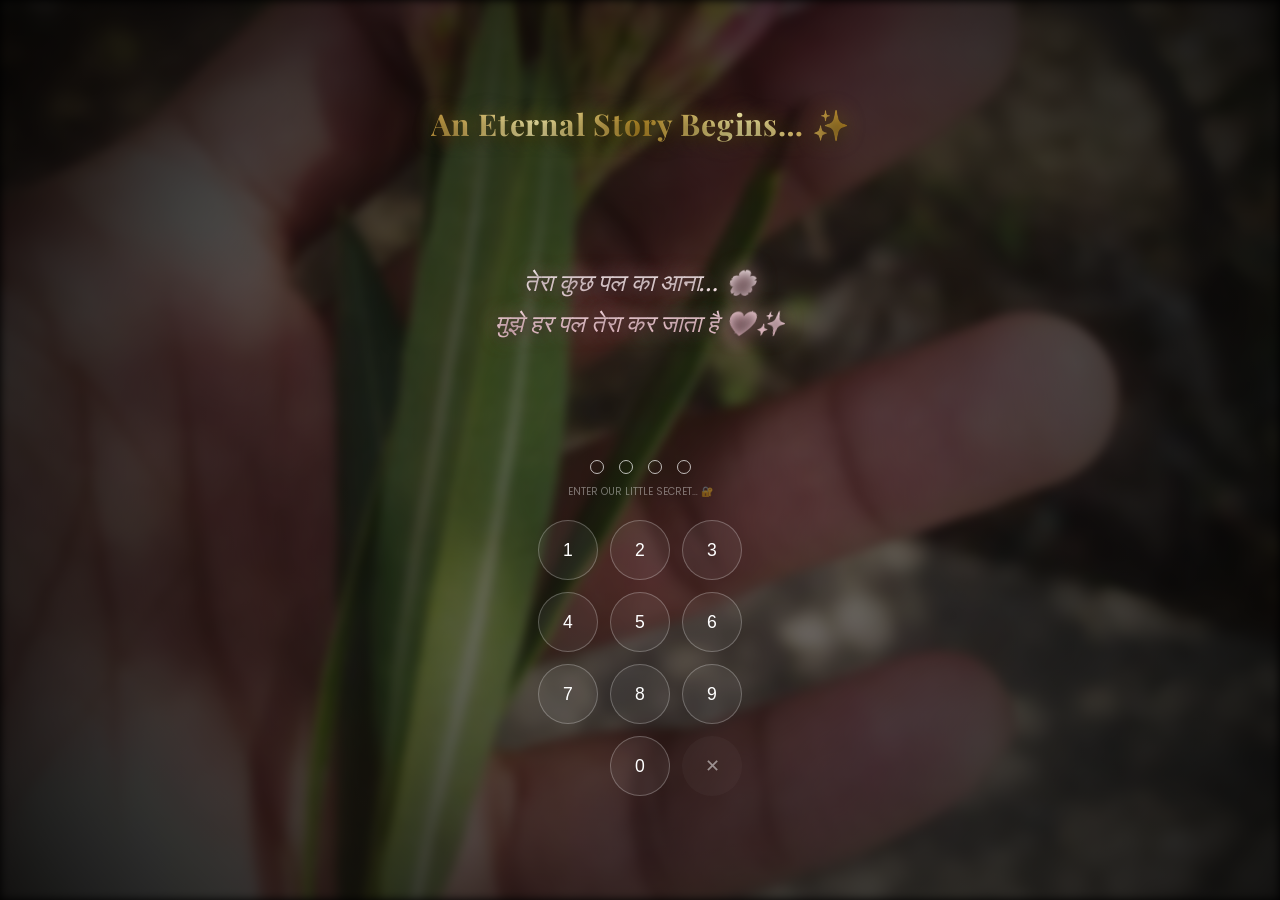
==== commit 243c6287: "Create countdown.html" ====
--- a/countdown.html
+++ b/countdown.html
@@ -3,35 +3,77 @@
 <head>
     <meta charset="UTF-8">
     <meta name="viewport" content="width=device-width, initial-scale=1.0, maximum-scale=1.0, user-scalable=no">
-    <title>The Wait...</title>
+    <title>Counting the Moments... ❤️</title>
     <link rel="stylesheet" href="css/countdown.css">
-    <link href="https://fonts.googleapis.com/css2?family=Playfair+Display:ital,wght@0,400;1,400&family=Poppins:wght@300;500&display=swap" rel="stylesheet">
+    <link href="https://fonts.googleapis.com/css2?family=Playfair+Display:ital,wght@0,400;1,400&family=Poppins:wght@200;300;400;500&display=swap" rel="stylesheet">
 </head>
-<body>
-    <div id="yt-player"></div>
+<body id="timer-page">
+
+    <div id="yt-player"></div> <!-- YouTube Anchor -->
+
     <div class="bg-wrapper">
-        <div class="bg-image"></div>
+        <div class="bg-image" id="bgPhoto"></div>
         <div class="vignette"></div>
     </div>
 
-    <button class="m-btn" onclick="toggleAudio()">🎵</button>
+    <button class="music-pill" onclick="toggleAudio()">🎵</button>
 
-    <main class="timer-view">
-        <h1 class="header">Counting the moments until your day… 💖</h1>
+    <main class="content-frame">
+        <h1 class="main-heading">Counting the moments until your day… 💖</h1>
 
-        <div class="timer-numbers" id="timer">
-            <div class="t-block"><span id="days">--</span><p>Days 💕</p></div>
-            <div class="s-sep">:</div>
-            <div class="t-block"><span id="hours">--</span><p>Hours 💫</p></div>
-            <div class="s-sep">:</div>
-            <div class="t-block"><span id="mins">--</span><p>Mins 🌸</p></div>
-            <div class="s-sep">:</div>
-            <div class="t-block"><span id="secs">--</span><p>Secs ✨</p></div>
-        </div>
+        <!-- Modern Circular Timer -->
+        <section class="timer-grid">
+            <!-- Days -->
+            <div class="ring-item float-1">
+                <div class="ring rose-glow">
+                    <div class="ring-inner">
+                        <span id="days" class="number-glow">00</span>
+                        <p class="unit-label">Days 💖</p>
+                    </div>
+                    <div class="rotating-arc arc-rose"></div>
+                </div>
+            </div>
 
-        <div class="shayari-box">
-            <p id="shayari" class="shimmer"></p>
-        </div>
+            <!-- Hours -->
+            <div class="ring-item float-2">
+                <div class="ring blue-glow">
+                    <div class="ring-inner">
+                        <span id="hours" class="number-glow">00</span>
+                        <p class="unit-label">Hours 💫</p>
+                    </div>
+                    <div class="rotating-arc arc-blue"></div>
+                </div>
+            </div>
+
+            <!-- Minutes -->
+            <div class="ring-item float-1">
+                <div class="ring peach-glow">
+                    <div class="ring-inner">
+                        <span id="minutes" class="number-glow">00</span>
+                        <p class="unit-label">Minutes 🌸</p>
+                    </div>
+                    <div class="rotating-arc arc-peach"></div>
+                </div>
+            </div>
+
+            <!-- Seconds -->
+            <div class="ring-item float-2">
+                <div class="ring gold-glow">
+                    <div class="ring-inner">
+                        <span id="seconds" class="number-glow">00</span>
+                        <p class="unit-label">Seconds ✨</p>
+                    </div>
+                    <div class="rotating-arc arc-gold"></div>
+                </div>
+            </div>
+        </section>
+
+        <footer class="footer-area">
+            <p class="waiting-line">Every second brings me closer to celebrating you… 💫</p>
+            <div id="shayari-container">
+                <p id="shayari-text" class="shimmer-gold"></p>
+            </div>
+        </footer>
     </main>
 
     <script src="https://www.youtube.com/iframe_api"></script>
--- a/css/countdown.css
+++ b/css/countdown.css
@@ -1,16 +1,22 @@
 * { margin:0; padding:0; box-sizing:border-box; }
-body { height:100vh; overflow:hidden; background:#000; color:#fff; font-family:'Poppins', sans-serif; display:flex; align-items:center; justify-content:center; }
-.bg-image { position:fixed; inset:0; background: url('../images/Handhold.jpg') center/cover no-repeat; filter:blur(6px) brightness(0.6); z-index:-1; }
-.overlay { position:fixed; inset:0; background:radial-gradient(circle, transparent 20%, #000 100%); z-index:-1; }
-.timer-viewport { width:100%; text-align:center; padding:0 20px; z-index:10; }
-.fade-up { font-family:'Playfair Display', serif; font-size:1.1rem; opacity:0.8; margin-bottom:30px; animation:fadeUp 1.5s ease forwards; }
-.hindi-line { font-family:'Playfair Display', serif; font-size:1.5rem; line-height:1.6; margin-bottom:50px; color:#ffafbd; font-style:italic; }
-.timer-display { display:flex; justify-content:center; gap:12px; align-items:center; }
-.unit span { font-size:2.8rem; font-weight:300; display:block; text-shadow:0 0 15px rgba(255,255,255,0.4); }
-.unit p { font-size:0.6rem; color:#d4af37; text-transform:uppercase; margin-top:8px; }
-.sep { font-size:2rem; margin-top:-25px; opacity:0.3; animation:blink 1.5s infinite; }
-.shimmer { font-size:1.1rem; margin-top:40px; background:linear-gradient(90deg, #fff, #d4af37, #fff); background-size:200% auto; -webkit-background-clip:text; -webkit-text-fill-color:transparent; animation:shine 5s linear infinite; }
-.music-toggle { position:fixed; top:25px; right:25px; z-index:100; background:none; border:none; color:#fff; font-size:1.5rem; }
-@keyframes fadeUp { from { opacity:0; transform:translateY(20px); } to { opacity:0.8; transform:translateY(0); } }
-@keyframes blink { 50% { opacity:0.1; } }
-@keyframes shine { to { background-position:200% center; } }
+body { height:100vh; background:#000; color:#fff; font-family:'Poppins', sans-serif; overflow:hidden; }
+.bg-wrapper { position:fixed; inset:0; z-index:-1; }
+.bg-image { 
+    width:100%; height:100%; background: url('../images/Handhold.jpg') no-repeat center center/cover;
+    filter: blur(6px) brightness(0.6); transform:scale(1.1);
+}
+.vignette { position:absolute; inset:0; background:radial-gradient(circle, transparent 20%, #000 100%); }
+.timer-view { height:100vh; display:flex; flex-direction:column; justify-content:space-evenly; align-items:center; text-align:center; padding:0 10px; }
+.header { font-family:'Playfair Display', serif; font-size:1.1rem; opacity:0.8; letter-spacing:1px; }
+
+.timer-numbers { display:flex; align-items:center; gap:8px; }
+.t-block { width:70px; }
+.t-block span { font-size:3rem; font-weight:300; display:block; text-shadow:0 0 10px rgba(255,255,255,0.4); animation: pulse 2s infinite alternate; }
+.t-block p { font-size:0.6rem; color:#d4af37; text-transform:uppercase; margin-top:8px; }
+.s-sep { font-size:2rem; margin-top:-20px; opacity:0.3; }
+
+.shimmer { font-size:1.1rem; line-height:1.6; background: linear-gradient(90deg, #fff, #d4af37, #fff); background-size:200% auto; -webkit-background-clip:text; -webkit-text-fill-color:transparent; animation: glow 5s linear infinite; padding:0 20px; }
+.m-btn { position:fixed; top:20px; right:20px; background:none; border:none; color:#fff; font-size:1.3rem; }
+
+@keyframes pulse { to { transform:scale(1.05); } }
+@keyframes glow { to { background-position:200% center; } }
